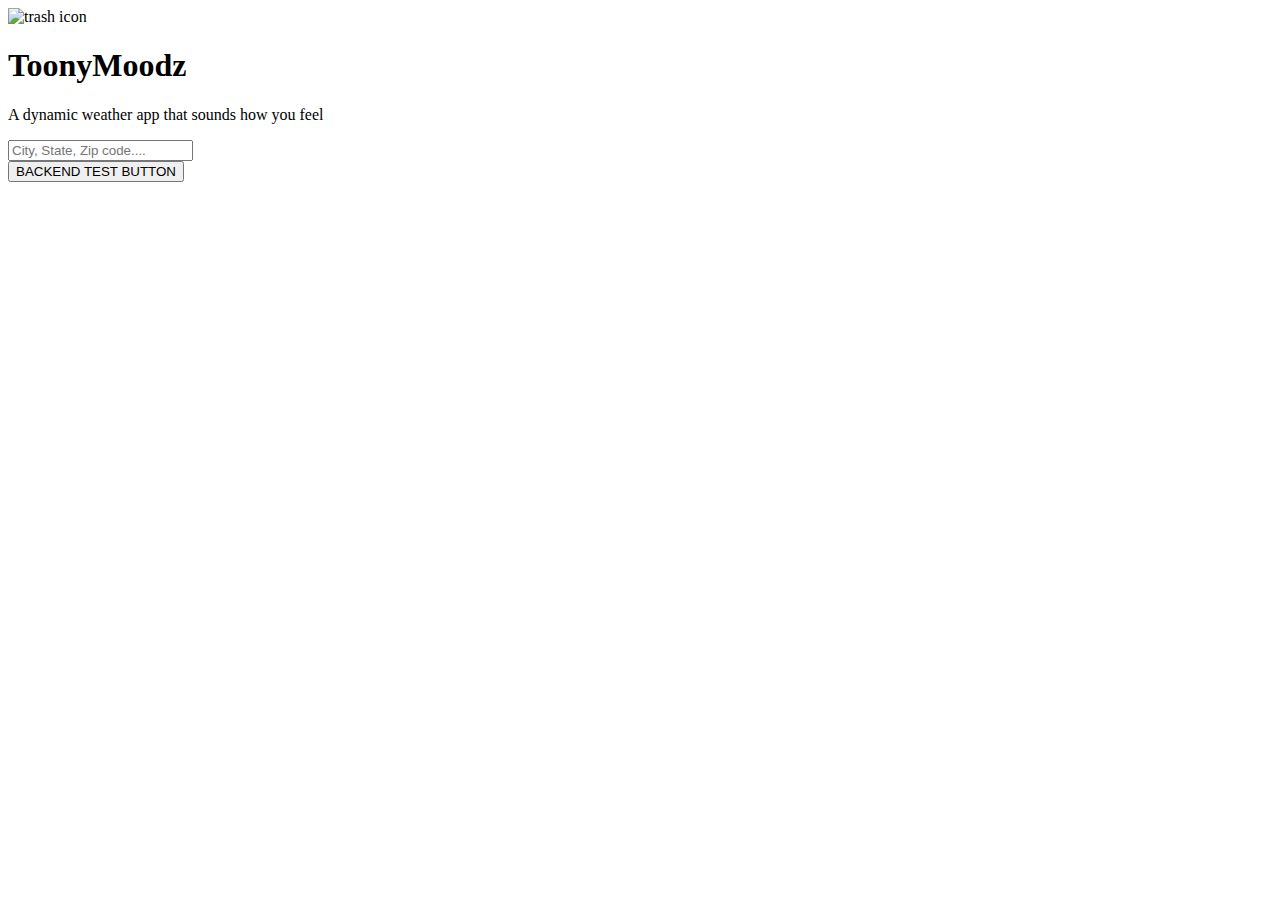
==== index.html @ fc712675 "backend test button" ====
<!DOCTYPE html>
<html lang="en">
<head>
    <meta charset="UTF-8">
    <meta name="viewport" content="width=device-width, initial-scale=1.0">
    <title>TOONY MOODZ</title>
    <link href="https://unpkg.com/tailwindcss@^2/dist/tailwind.min.css" rel="stylesheet">
    <link rel="stylesheet" type="text/css" href="stylez.css">
</head>
<body>
    <header>
        <img src="assets/trashIcon30.png" alt="trash icon" class="trash-icon">
    </header>
    <main>
        <div class="title-cnt">
            <h1 class="title text-4xl sm:text-5xl lg:text-6xl mb-1">Toony<span>Moodz</span></h1>
            <p class="subtitle mt-1 text-xs sm:text-xl">A dynamic weather app that sounds how you feel</p>
            <div class="search-cnt">
                <input class="search-bar mt-4 px-1 sm:py-2 sm:px-3" type="text" placeholder="City, State, Zip code....">
                <img src="assets/search29.png" alt="" class="search-icon">
            </div>
            
            <button id="testBtn">BACKEND TEST BUTTON</button>
        </div>
    </main>
</body>
</html>
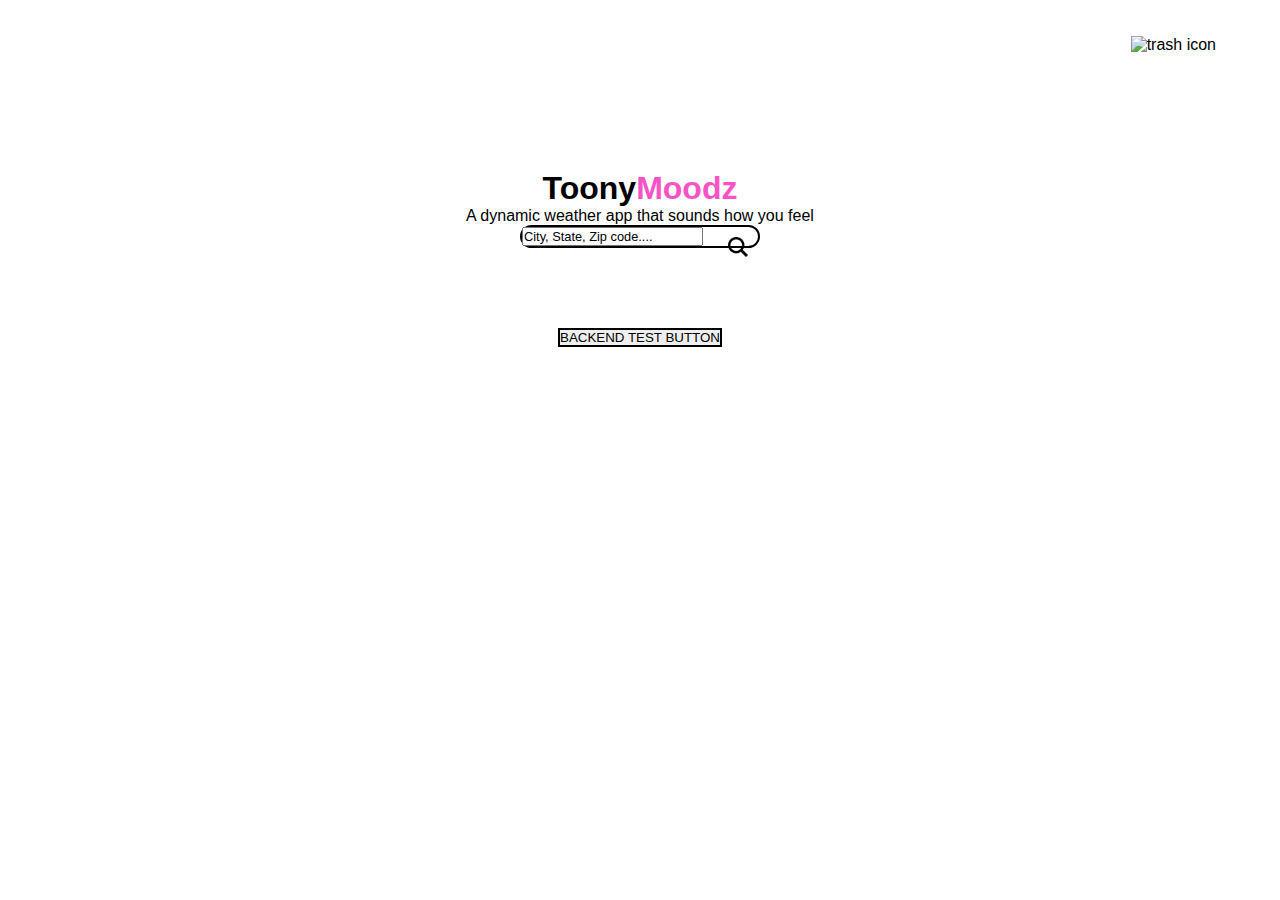
==== commit e8ac1040: "working styles & js linking :)" ====
--- a/index.html
+++ b/index.html
@@ -15,12 +15,15 @@
         <div class="title-cnt">
             <h1 class="title text-4xl sm:text-5xl lg:text-6xl mb-1">Toony<span>Moodz</span></h1>
             <p class="subtitle mt-1 text-xs sm:text-xl">A dynamic weather app that sounds how you feel</p>
-            <div class="search-cnt">
-                <input class="search-bar mt-4 px-1 sm:py-2 sm:px-3" type="text" placeholder="City, State, Zip code....">
+            <div class="search-cnt mt-5 px-1 py-2 sm:px-3">
+                <input class="search-bar" type="text" placeholder="City, State, Zip code....">
                 <img src="assets/search29.png" alt="" class="search-icon">
             </div>
             
-            <button id="testBtn">BACKEND TEST BUTTON</button>
+            <button id="testBtn" style="border: solid 2px #000; margin-top: 5rem;">BACKEND TEST BUTTON</button>
+            
+            <script src="https://code.jquery.com/jquery-3.5.1.min.js" integrity="sha256-9/aliU8dGd2tb6OSsuzixeV4y/faTqgFtohetphbbj0=" crossorigin="anonymous"></script>
+            <script src="coolio.js"></script>
         </div>
     </main>
 </body>
--- a/stylez.css
+++ b/stylez.css
@@ -0,0 +1,70 @@
+@import url('https://fonts.googleapis.com/css2?family=Oswald:wght@200;300;400;500;600;700&display=swap');
+* {
+    margin: 0;
+    padding: 0;
+    box-sizing: border-box;
+}
+
+/* F953C6 */
+
+body {
+    font-family: "Owsald", sans-serif;
+}
+
+header {
+    margin: 0 auto;
+    height: 10vh;
+    width: 90%;
+    display: flex;
+    align-items: center;
+    flex-direction: row-reverse;
+}
+
+main {
+    text-align: center;
+}
+
+.title {
+    font-family: "Owsald", sans-serif;
+    font-weight: 700;
+    margin-top: 5rem;
+}
+
+.title span {
+    color: #F953C6;
+}
+
+.subtitle {
+    font-family: "Owsald", sans-serif;
+    font-weight: 100;
+    width: 95%;
+    margin: 0 auto;
+}
+
+.search-cnt {
+    position: relative;
+    border: 2px #000 solid;
+    border-radius: 25px;
+    max-width: 240px;
+    margin-right: auto;
+    margin-left: auto;
+}
+
+.search-bar {
+    outline: none;
+    display: block;
+}
+
+.search-bar::placeholder {
+    font-size: 0.8rem;
+    color: #000;
+    width: 80%;
+}
+
+.search-cnt img {
+    position: absolute;
+    top: 10px;
+    right: 10px;
+    width: 20px;
+    cursor: pointer;
+}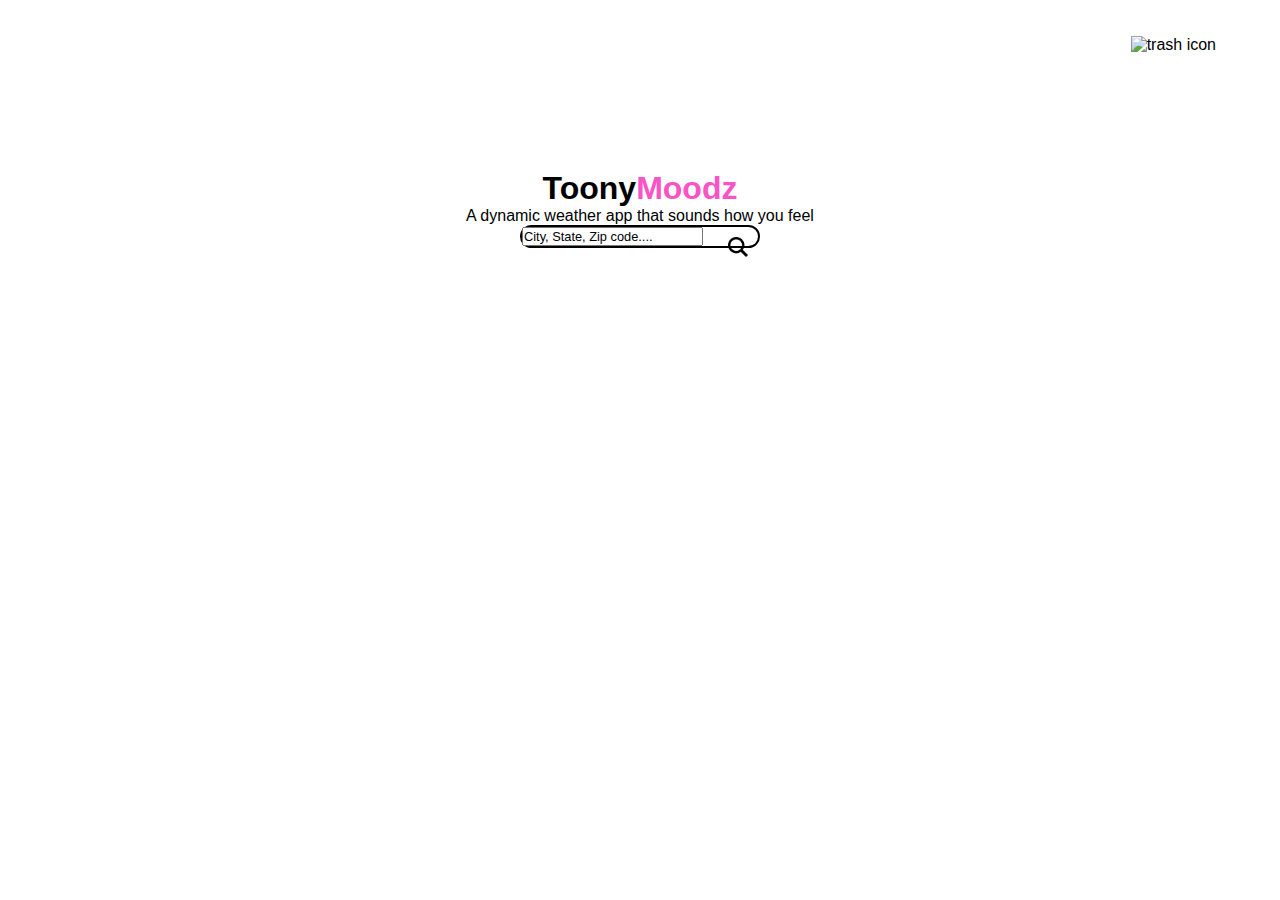
==== commit 0649435e: "Added animate.css cdn." ====
--- a/index.html
+++ b/index.html
@@ -4,27 +4,39 @@
     <meta charset="UTF-8">
     <meta name="viewport" content="width=device-width, initial-scale=1.0">
     <title>TOONY MOODZ</title>
-    <link href="https://unpkg.com/tailwindcss@^2/dist/tailwind.min.css" rel="stylesheet">
+    
+    <script
+      src="https://maps.googleapis.com/maps/api/js?key=AIzaSyA0wwQwjSMf09aTqgzgyxdMeyOM_mehycA&libraries=places&v=weekly" type="text/javascript"
+    ></script>
+    <link href="https://unpkg.com/tailwindcss@^2/dist/tailwind.min.css" rel="stylesheet" type="text/css">
     <link rel="stylesheet" type="text/css" href="stylez.css">
+    <link rel="stylesheet" href="https://cdnjs.cloudflare.com/ajax/libs/animate.css/4.1.1/animate.min.css">
 </head>
 <body>
     <header>
         <img src="assets/trashIcon30.png" alt="trash icon" class="trash-icon">
     </header>
     <main>
+        <div id ="map"></div>
         <div class="title-cnt">
-            <h1 class="title text-4xl sm:text-5xl lg:text-6xl mb-1">Toony<span>Moodz</span></h1>
-            <p class="subtitle mt-1 text-xs sm:text-xl">A dynamic weather app that sounds how you feel</p>
+            <h1 class="title text-4xl sm:text-5xl lg:text-6xl mb-1" class="rythm-bass">Toony<span>Moodz</span></h1>
+            <p class="subtitle mt-1 text-xs sm:text-xl" >A dynamic weather app that sounds how you feel</p>
             <div class="search-cnt mt-5 px-1 py-2 sm:px-3">
-                <input class="search-bar" type="text" placeholder="City, State, Zip code....">
+                <input class="search-bar" type="text" placeholder="City, State, Zip code...." id="pac-input" auto-complete="on">
                 <img src="assets/search29.png" alt="" class="search-icon">
             </div>
+        </div>
+               
+            <div class="result-wrapper">   
+                <div id="weather-display"></div>
+                <div id="music-display"></div>
+            </div> 
+
+            <script src="https://code.jquery.com/jquery-3.5.1.min.js" integrity="sha256-9/aliU8dGd2tb6OSsuzixeV4y/faTqgFtohetphbbj0=" crossorigin="anonymous"></script>
+            <script type="text/javascript" type="module" crossorigin = "anonymous" src="https://cdn.jsdelivr.net/npm/rythm.js@latest/rythm.min.js"></script>
+            <!-- <script src="weather.js"></script> -->
             
-            <button id="testBtn" style="border: solid 2px #000; margin-top: 5rem;">BACKEND TEST BUTTON</button>
-            
-            <script src="https://code.jquery.com/jquery-3.5.1.min.js" integrity="sha256-9/aliU8dGd2tb6OSsuzixeV4y/faTqgFtohetphbbj0=" crossorigin="anonymous"></script>
             <script src="coolio.js"></script>
-        </div>
     </main>
 </body>
 </html>--- a/stylez.css
+++ b/stylez.css
@@ -18,6 +18,10 @@
     display: flex;
     align-items: center;
     flex-direction: row-reverse;
+}
+
+header img {
+    cursor: pointer;
 }
 
 main {
